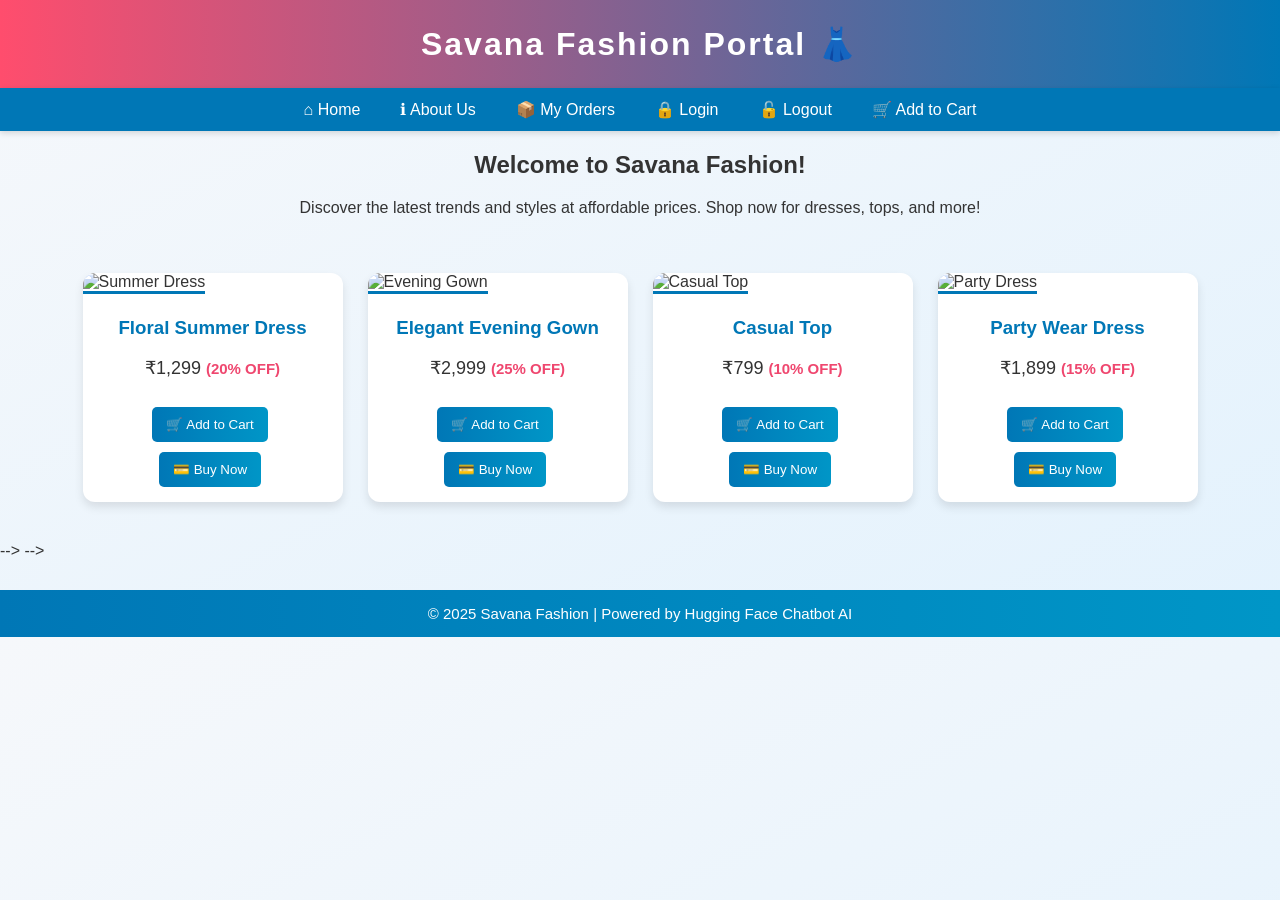
==== index.html @ e6045c06 "adding all pages" ====
<!DOCTYPE html>
<html lang="en">
<head>
  <meta charset="UTF-8" />
  <meta name="viewport" content="width=device-width, initial-scale=1.0" />
  <title>Savana - Home</title>
  <link rel="stylesheet" href="style.css">
</head>
<body>
  <header>Savana Fashion Portal &#128087;</header>

  <nav>
    <a href="index.html">&#8962; Home</a>
    <a href="about.html">&#8505; About Us</a>
    <a href="orders.html">&#128230; My Orders</a>
    <a href="login.html">&#128274; Login</a>
    <a href="logout.html">&#128275; Logout</a>
    <a href="cart.html">&#128722; Add to Cart</a>
  </nav>

  <div class="main-content" align="center">
    <h2>Welcome to Savana Fashion!</h2>
    <p>Discover the latest trends and styles at affordable prices. Shop now for dresses, tops, and more!</p>
  </div>
<!-- Product Section -->
  <div class="container" id="home">
    <div class="product">
      <img src="https://www.atticsalt.in/cdn/shop/files/014E3DA2-B92C-4C90-91D6-53FEEC6EA010.jpg?v=1745481273&width=2048" alt="Summer Dress" />
      <div class="details">
        <h3>Floral Summer Dress</h3>
        <p class="price">₹1,299 <span class="discount">(20% OFF)</span></p>
        <button onclick="addToCart('Floral Summer Dress')">&#128722; Add to Cart</button>
        <button onclick="buyNow('Floral Summer Dress')">&#128179; Buy Now</button>
      </div>
    </div>

    <div class="product">
      <img src="https://m.media-amazon.com/images/I/414HMysVfoL._AC_UY1100_.jpg" alt="Evening Gown" />
      <div class="details">
        <h3>Elegant Evening Gown</h3>
        <p class="price">₹2,999 <span class="discount">(25% OFF)</span></p>
        <button onclick="addToCart('Elegant Evening Gown')">&#128722; Add to Cart</button>
        <button onclick="buyNow('Elegant Evening Gown')">&#128179; Buy Now</button>
      </div>
    </div>

    <div class="product">
      <img src="https://stylequotient.co.in/cdn/shop/files/SS23SQALBY_WHT_1.jpg?v=1686111794" alt="Casual Top" />
      <div class="details">
        <h3>Casual Top</h3>
        <p class="price">₹799 <span class="discount">(10% OFF)</span></p>
        <button onclick="addToCart('Casual Top')">&#128722; Add to Cart</button>
        <button onclick="buyNow('Casual Top')">&#128179; Buy Now</button>
      </div>
    </div>

    <div class="product">
      <img src="https://anayadesignerstudio.com/cdn/shop/files/Party-Wear-Long-Dress-With-Dupatta-For-Women.jpg?v=1714620399&width=360" alt="Party Dress" />
      <div class="details">
        <h3>Party Wear Dress</h3>
        <p class="price">₹1,899 <span class="discount">(15% OFF)</span></p>
        <button onclick="addToCart('Party Wear Dress')">&#128722; Add to Cart</button>
        <button onclick="buyNow('Party Wear Dress')">&#128179; Buy Now</button>
      </div>
    </div>
  </div>
<!-- <!-- Floating Chat Button --> -->
  <!-- <div class="chatbot-toggle" onclick="toggleChatbot()">&#128172;</div> -->

  <!-- <!-- Chatbot --> -->
  <!-- <div class="chatbot" id="chatbot"> -->
    <!-- <div class="chatbot-header"> -->
      <!-- &#128172; Savana Support Chatbot -->
      <!-- <span class="close-btn" onclick="toggleChatbot()">&#10005;</span> -->
    <!-- </div> -->
    <!-- <div class="chatbot-body" id="chatBody"> -->
      <!-- <div class="message bot">&#128075; Hello! Welcome to Savana</div> -->
      <!-- <div class="message bot"> -->
        <!-- I can help you with orders, returns, damages, and payment queries. -->
      <!-- </div> -->
    <!-- </div> -->
    <!-- <div class="chatbot-input"> -->
      <!-- <input type="text" id="userInput" placeholder="Type your message..." /> -->
      <!-- <button onclick="sendMessage()">Send</button> -->
    <!-- </div> -->
  <!-- </div> -->

  <footer>© 2025 Savana Fashion | Powered by Hugging Face Chatbot AI</footer>
   <script>
    const chatBody = document.getElementById("chatBody");

    function addToCart(item) {
      alert(`${item} added to your cart`);
    }

    function buyNow(item) {
      alert(`Redirecting to secure payment for ${item}`);
    }

    function sendMessage() {
      const input = document.getElementById("userInput");
      const text = input.value.trim();
      if (!text) return;

      const userMsg = document.createElement("div");
      userMsg.className = "message user";
      userMsg.textContent = text;
      chatBody.appendChild(userMsg);
      input.value = "";

      setTimeout(() => {
        const botMsg = document.createElement("div");
        botMsg.className = "message bot";
        const lower = text.toLowerCase();

        if (lower.includes("return")) {
          botMsg.textContent = "You can request a return within 7 days in 'My Orders'.";
        } else if (lower.includes("damage")) {
          botMsg.textContent = "Upload a photo of the damaged product for a replacement.";
        } else if (lower.includes("order")) {
          botMsg.textContent = "Your latest order #S1245 is out for delivery.";
        } else if (lower.includes("hello") || lower.includes("hi")) {
          botMsg.textContent = "Hi there! How can I help you today?";
        } else if (lower.includes("thank")) {
          botMsg.textContent = "You're welcome! Happy shopping!";
        } else if (lower.includes("payment")) {
          botMsg.textContent = "Refunds are processed within 3–5 business days.";
        } else {
          botMsg.textContent = "I'm here to help with your queries and orders!";
        }

        chatBody.appendChild(botMsg);
        chatBody.scrollTop = chatBody.scrollHeight;
      }, 600);
    }

    function toggleChatbot() {
      const chatbot = document.getElementById("chatbot");
      chatbot.classList.toggle("active");
    }
	
  </script>
  <script src='https://cdn.jotfor.ms/agent/embedjs/019a7431835b7d37923674e728f3dffbf220/embed.js'>
</script>

</body>
</html>
---- style.css ----
body {
      font-family: "Poppins", sans-serif;
      margin: 0;
      background: linear-gradient(to bottom right, #f6f8fb, #e3f2fd);
      color: #333;
    }

    /* Header */
    header {
      background: linear-gradient(to right, #ff4d6d, #0077b6);
      color: white;
      text-align: center;
      padding: 25px;
      font-size: 32px;
      font-weight: bold;
      letter-spacing: 2px;
      box-shadow: 0 3px 8px rgba(0, 0, 0, 0.2);
    }

    /* Navigation Menu */
    nav {
      background: #0077b6;
      display: flex;
      justify-content: center;
      align-items: center;
      padding: 12px 0;
      box-shadow: 0 2px 6px rgba(0, 0, 0, 0.15);
    }

    nav a {
      color: white;
      text-decoration: none;
      margin: 0 20px;
      font-weight: 500;
      font-size: 16px;
      transition: 0.3s;
    }

    nav a:hover {
      color: #ffde59;
      text-decoration: underline;
    }

    .tagline {
      text-align: center;
      margin-top: 10px;
      font-size: 16px;
      color: #555;
    }

    /* Product Grid */
    .container {
      display: flex;
      flex-wrap: wrap;
      justify-content: center;
      gap: 25px;
      padding: 40px 20px;
    }

    .product {
      background-color: #fff;
      border-radius: 12px;
      box-shadow: 0 5px 10px rgba(0, 0, 0, 0.1);
      width: 260px;
      transition: 0.3s;
      overflow: hidden;
    }

    .product:hover {
      transform: scale(1.05);
    }

    .product img {
      width: 100%;
      height: 310px;
      object-fit: cover;
      border-bottom: 3px solid #0077b6;
    }

    .details {
      padding: 15px;
      text-align: center;
    }

    .details h3 {
      margin: 8px 0;
      color: #0077b6;
    }

    .price {
      font-size: 18px;
      color: #333;
    }

    .discount {
      color: #ef476f;
      font-weight: bold;
      font-size: 15px;
    }

    .details button {
      margin-top: 10px;
      background: linear-gradient(to right, #0077b6, #0096c7);
      border: none;
      color: white;
      padding: 10px 14px;
      border-radius: 5px;
      cursor: pointer;
      margin-right: 5px;
      transition: 0.2s;
    }

    .details button:hover {
      background: linear-gradient(to right, #023e8a, #0077b6);
    }

    /* Order Section */
    .order-section {
      width: 85%;
      background: white;
      margin: 30px auto;
      border-radius: 12px;
      box-shadow: 0 5px 10px rgba(0, 0, 0, 0.1);
      padding: 20px;
    }

    .order-section h2 {
      text-align: center;
      color: #0077b6;
    }

    .order {
      display: flex;
      justify-content: space-between;
      background: #e3f2fd;
      border-radius: 10px;
      padding: 10px 15px;
      margin-top: 10px;
    }

    .status {
      color: green;
      font-weight: bold;
    }

    /* Chatbot */
    .chatbot {
      position: fixed;
      bottom: 90px;
      right: 25px;
      width: 340px;
      background: white;
      border-radius: 12px;
      box-shadow: 0 4px 10px rgba(0, 0, 0, 0.3);
      overflow: hidden;
      display: flex;
      flex-direction: column;
      transform: scale(0);
      opacity: 0;
      transition: all 0.3s ease;
      z-index: 999;
    }

    .chatbot.active {
      transform: scale(1);
      opacity: 1;
    }

    .chatbot-header {
      background: linear-gradient(to right, #0077b6, #00b4d8);
      color: white;
      text-align: center;
      padding: 12px;
      font-weight: bold;
      position: relative;
    }

    .close-btn {
      position: absolute;
      right: 10px;
      top: 8px;
      cursor: pointer;
      font-size: 18px;
    }

    .chatbot-body {
      padding: 10px;
      height: 320px;
      overflow-y: auto;
      background: #f9fbfd;
      display: flex;
      flex-direction: column;
    }

    .message {
      margin: 8px;
      padding: 10px;
      border-radius: 10px;
      max-width: 85%;
      word-wrap: break-word;
    }

    .bot {
      background: #e3f2fd;
      align-self: flex-start;
    }

    .user {
      background: #d1ffd6;
      align-self: flex-end;
    }

    .chatbot-input {
      display: flex;
      border-top: 1px solid #ccc;
    }

    .chatbot-input input {
      flex: 1;
      border: none;
      padding: 10px;
      outline: none;
    }

    .chatbot-input button {
      background: #0077b6;
      color: white;
      border: none;
      padding: 10px 15px;
      cursor: pointer;
    }

    /* Floating Chat Button */
    .chatbot-toggle {
      position: fixed;
      bottom: 25px;
      right: 25px;
      background: linear-gradient(to right, #0077b6, #00b4d8);
      color: white;
      font-size: 22px;
      border-radius: 50%;
      width: 55px;
      height: 55px;
      display: flex;
      align-items: center;
      justify-content: center;
      cursor: pointer;
      box-shadow: 0 4px 10px rgba(0, 0, 0, 0.3);
      z-index: 1000;
      transition: transform 0.2s;
    }

    .chatbot-toggle:hover {
      transform: scale(1.1);
    }

    footer {
      background: linear-gradient(to right, #0077b6, #0096c7);
      color: white;
      text-align: center;
      padding: 15px;
      margin-top: 30px;
      font-size: 15px;
    }
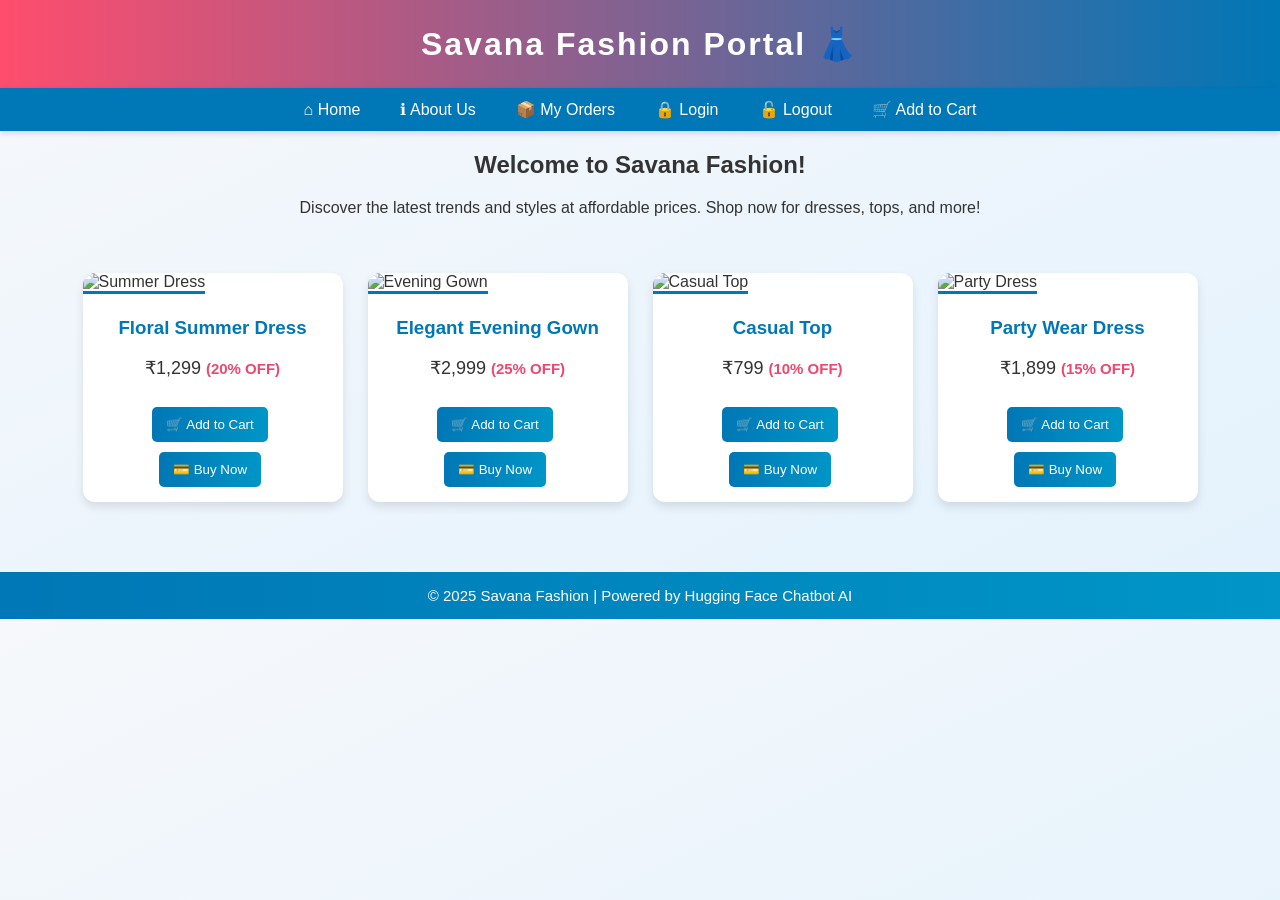
==== commit 5c572a8f: "removed comment line and extra css" ====
--- a/index.html
+++ b/index.html
@@ -64,26 +64,6 @@
       </div>
     </div>
   </div>
-<!-- <!-- Floating Chat Button --> -->
-  <!-- <div class="chatbot-toggle" onclick="toggleChatbot()">&#128172;</div> -->
-
-  <!-- <!-- Chatbot --> -->
-  <!-- <div class="chatbot" id="chatbot"> -->
-    <!-- <div class="chatbot-header"> -->
-      <!-- &#128172; Savana Support Chatbot -->
-      <!-- <span class="close-btn" onclick="toggleChatbot()">&#10005;</span> -->
-    <!-- </div> -->
-    <!-- <div class="chatbot-body" id="chatBody"> -->
-      <!-- <div class="message bot">&#128075; Hello! Welcome to Savana</div> -->
-      <!-- <div class="message bot"> -->
-        <!-- I can help you with orders, returns, damages, and payment queries. -->
-      <!-- </div> -->
-    <!-- </div> -->
-    <!-- <div class="chatbot-input"> -->
-      <!-- <input type="text" id="userInput" placeholder="Type your message..." /> -->
-      <!-- <button onclick="sendMessage()">Send</button> -->
-    <!-- </div> -->
-  <!-- </div> -->
 
   <footer>© 2025 Savana Fashion | Powered by Hugging Face Chatbot AI</footer>
    <script>
@@ -96,48 +76,6 @@
     function buyNow(item) {
       alert(`Redirecting to secure payment for ${item}`);
     }
-
-    function sendMessage() {
-      const input = document.getElementById("userInput");
-      const text = input.value.trim();
-      if (!text) return;
-
-      const userMsg = document.createElement("div");
-      userMsg.className = "message user";
-      userMsg.textContent = text;
-      chatBody.appendChild(userMsg);
-      input.value = "";
-
-      setTimeout(() => {
-        const botMsg = document.createElement("div");
-        botMsg.className = "message bot";
-        const lower = text.toLowerCase();
-
-        if (lower.includes("return")) {
-          botMsg.textContent = "You can request a return within 7 days in 'My Orders'.";
-        } else if (lower.includes("damage")) {
-          botMsg.textContent = "Upload a photo of the damaged product for a replacement.";
-        } else if (lower.includes("order")) {
-          botMsg.textContent = "Your latest order #S1245 is out for delivery.";
-        } else if (lower.includes("hello") || lower.includes("hi")) {
-          botMsg.textContent = "Hi there! How can I help you today?";
-        } else if (lower.includes("thank")) {
-          botMsg.textContent = "You're welcome! Happy shopping!";
-        } else if (lower.includes("payment")) {
-          botMsg.textContent = "Refunds are processed within 3–5 business days.";
-        } else {
-          botMsg.textContent = "I'm here to help with your queries and orders!";
-        }
-
-        chatBody.appendChild(botMsg);
-        chatBody.scrollTop = chatBody.scrollHeight;
-      }, 600);
-    }
-
-    function toggleChatbot() {
-      const chatbot = document.getElementById("chatbot");
-      chatbot.classList.toggle("active");
-    }
 	
   </script>
   <script src='https://cdn.jotfor.ms/agent/embedjs/019a7431835b7d37923674e728f3dffbf220/embed.js'>
--- a/style.css
+++ b/style.css
@@ -143,117 +143,6 @@
       font-weight: bold;
     }
 
-    /* Chatbot */
-    .chatbot {
-      position: fixed;
-      bottom: 90px;
-      right: 25px;
-      width: 340px;
-      background: white;
-      border-radius: 12px;
-      box-shadow: 0 4px 10px rgba(0, 0, 0, 0.3);
-      overflow: hidden;
-      display: flex;
-      flex-direction: column;
-      transform: scale(0);
-      opacity: 0;
-      transition: all 0.3s ease;
-      z-index: 999;
-    }
-
-    .chatbot.active {
-      transform: scale(1);
-      opacity: 1;
-    }
-
-    .chatbot-header {
-      background: linear-gradient(to right, #0077b6, #00b4d8);
-      color: white;
-      text-align: center;
-      padding: 12px;
-      font-weight: bold;
-      position: relative;
-    }
-
-    .close-btn {
-      position: absolute;
-      right: 10px;
-      top: 8px;
-      cursor: pointer;
-      font-size: 18px;
-    }
-
-    .chatbot-body {
-      padding: 10px;
-      height: 320px;
-      overflow-y: auto;
-      background: #f9fbfd;
-      display: flex;
-      flex-direction: column;
-    }
-
-    .message {
-      margin: 8px;
-      padding: 10px;
-      border-radius: 10px;
-      max-width: 85%;
-      word-wrap: break-word;
-    }
-
-    .bot {
-      background: #e3f2fd;
-      align-self: flex-start;
-    }
-
-    .user {
-      background: #d1ffd6;
-      align-self: flex-end;
-    }
-
-    .chatbot-input {
-      display: flex;
-      border-top: 1px solid #ccc;
-    }
-
-    .chatbot-input input {
-      flex: 1;
-      border: none;
-      padding: 10px;
-      outline: none;
-    }
-
-    .chatbot-input button {
-      background: #0077b6;
-      color: white;
-      border: none;
-      padding: 10px 15px;
-      cursor: pointer;
-    }
-
-    /* Floating Chat Button */
-    .chatbot-toggle {
-      position: fixed;
-      bottom: 25px;
-      right: 25px;
-      background: linear-gradient(to right, #0077b6, #00b4d8);
-      color: white;
-      font-size: 22px;
-      border-radius: 50%;
-      width: 55px;
-      height: 55px;
-      display: flex;
-      align-items: center;
-      justify-content: center;
-      cursor: pointer;
-      box-shadow: 0 4px 10px rgba(0, 0, 0, 0.3);
-      z-index: 1000;
-      transition: transform 0.2s;
-    }
-
-    .chatbot-toggle:hover {
-      transform: scale(1.1);
-    }
-
     footer {
       background: linear-gradient(to right, #0077b6, #0096c7);
       color: white;
